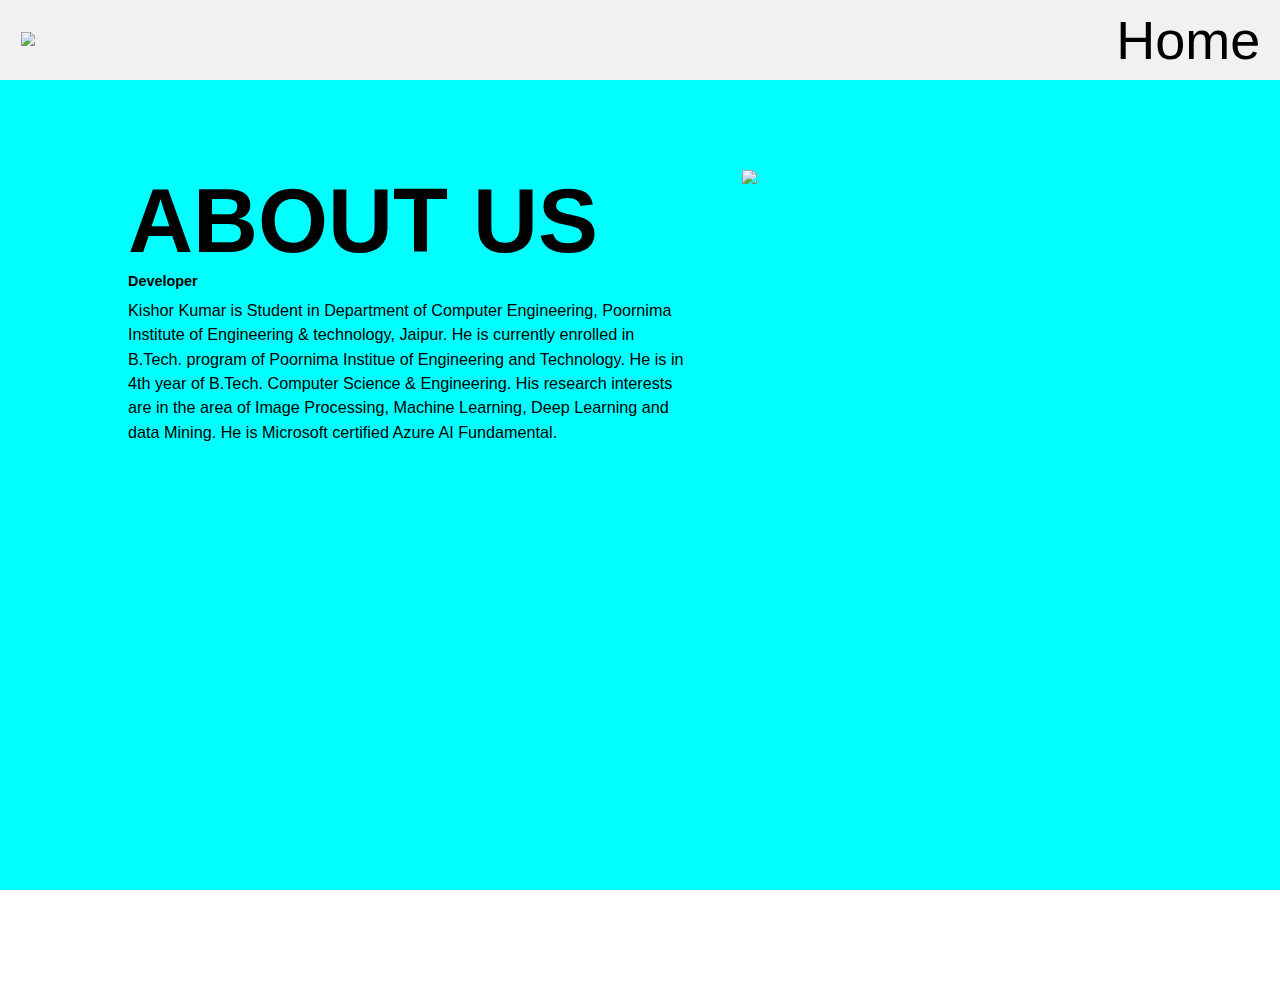
==== templates/aboutus.html @ 663927bd "commit" ====
<!DOCTYPE html>
<html>
<head>
	<title>About Us Section</title>
	<meta charset="utf-8">
	<meta name="viewport" content="width=device-width, initial-scale=1.0">
	<link rel="stylesheet" href="https://pro.fontawesome.com/releases/v5.10.0/css/all.css">
    <link href="https://cdn.jsdelivr.net/npm/bootstrap@5.2.0/dist/css/bootstrap.min.css" rel="stylesheet" integrity="sha384-gH2yIJqKdNHPEq0n4Mqa/HGKIhSkIHeL5AyhkYV8i59U5AR6csBvApHHNl/vI1Bx" crossorigin="anonymous">
<!-- JavaScript Bundle with Popper -->
<script src="https://cdn.jsdelivr.net/npm/bootstrap@5.2.0/dist/js/bootstrap.bundle.min.js" integrity="sha384-A3rJD856KowSb7dwlZdYEkO39Gagi7vIsF0jrRAoQmDKKtQBHUuLZ9AsSv4jD4Xa" crossorigin="anonymous"></script>

	<style>
		html {
	zoom: 90%;
}
body { 
  margin: 0;
  font-family: Arial, Helvetica, sans-serif;
}

.header {
  overflow: hidden;
  background-color: #f1f1f1;
  padding: 20px 10px;
}

.header a {
  float: left;
  color: black;
  text-align: center;
  padding: 12px;
  text-decoration: none;
  font-size: 18px; 
  line-height: 25px;
  border-radius: 4px;
}

.header a.logo {
  font-size: 25px;
  font-weight: bold;
}

.header a:hover {
  background-color: #ddd;
  color: black;
}

.header a.active {
  background-color: dodgerblue;
  color: white;
}

.header-right {
  float: right;
}

@media screen and (max-width: 500px) {
  .header a {
    float: none;
    display: block;
    text-align: left;
  }
  
  .header-right {
    float: none;
  }
}

#header-image-menu{
    top: 10px;
    position: relative;
}

#header-image-menu img{
    width: 100%;
    margin: none;
    padding: none;
}

@import url('https://fonts.googleapis.com/css2?family=Poppins:wght@200;300;400&display=swap');
*{
	margin:0px;
	padding:0px;
	box-sizing: border-box;
	font-family: 'Poppins', sans-serif;
}
.section{
	width: 100%;
	min-height: 100vh;
	background-color: cyan;
}
.container{
	width: 80%;
	display: block;
	margin:auto;
	padding-top: 100px;
}
.content-section{
	float: left;
	width: 55%;
}
.image-section{
	float: right;
	width: 40%;
}
.image-section img{
	width: 100%;
	height: auto;
}
.content-section .title{
	text-transform: uppercase;
	font-size: 28px;
}
.content-section .content h3{
	margin-top: 20px;
	color:#5d5d5d;
	font-size: 21px;
}
.content-section .content p{
	margin-top: 10px;
	font-family: sans-serif;
	font-size: 18px;
	line-height: 1.5;
}
.content-section .content .button{
	margin-top: 30px;
}
.content-section .content .button a{
	background-color: #3d3d3d;
	padding:12px 40px;
	text-decoration: none;
	color:#fff;
	font-size: 25px;
	letter-spacing: 1.5px;
}
.content-section .content .button a:hover{
	background-color: #a52a2a;
	color:#fff;
}
.content-section .social{
	margin: 40px 40px;
}
.content-section .social i{
	color:#a52a2a;
	font-size: 30px;
	padding:0px 10px;
}
.content-section .social i:hover{
	color:#3d3d3d;
}
@media screen and (max-width: 768px){
	.container{
	width: 80%;
	display: block;
	margin:auto;
	padding-top:50px;
}
.content-section{
	float:none;
	width:100%;
	display: block;
	margin:auto;
}
.image-section{
	float:none;
	width:100%;
	
}
.image-section img{
	width: 100%;
	height: auto;
	display: block;
	margin:auto;
}
.content-section .title{
	text-align: center;
	font-size: 19px;
}
.content-section .content .button{
	text-align: center;
}
.content-section .content .button a{
	padding:9px 30px;
}
.content-section .social{
	text-align: center;
}

}


    </style>
</head>	
<body>
    <div class="header">
        <a href="#default" class="logo"><img src="static/image/PIET logo with tagline.jpg" style="width: 500px; height:fit-content" /></a>
        <div class="header-right">
            <a class="btn btn-primary" href="/" style="font-size:60px">Home</a>
    
    
           
        </div>
      </div>
	<div class="section">
		<div class="container">
			<div class="content-section">
				<div class="title">
					<h3 style="font-size:100px;">About Us</h3>
				</div>
				<div class="content" style="widht: 500px;">
					<h4>Developer</h4>
					<p>Kishor Kumar  is Student in Department of Computer Engineering, Poornima Institute of Engineering & technology, Jaipur. He is currently enrolled in B.Tech. program of Poornima Institue of Engineering and Technology. He is in 4th year of B.Tech. Computer Science & Engineering. His research interests are in the area of Image Processing, Machine Learning, Deep Learning and data Mining. He is Microsoft certified Azure AI Fundamental.</p>
				
				</div>
				
			</div>
			<div class="image-section">
				<img src="static/image/kishoreimg (2).jpg">
			</div>
		</div>
	</div>

	
</body>
</html>
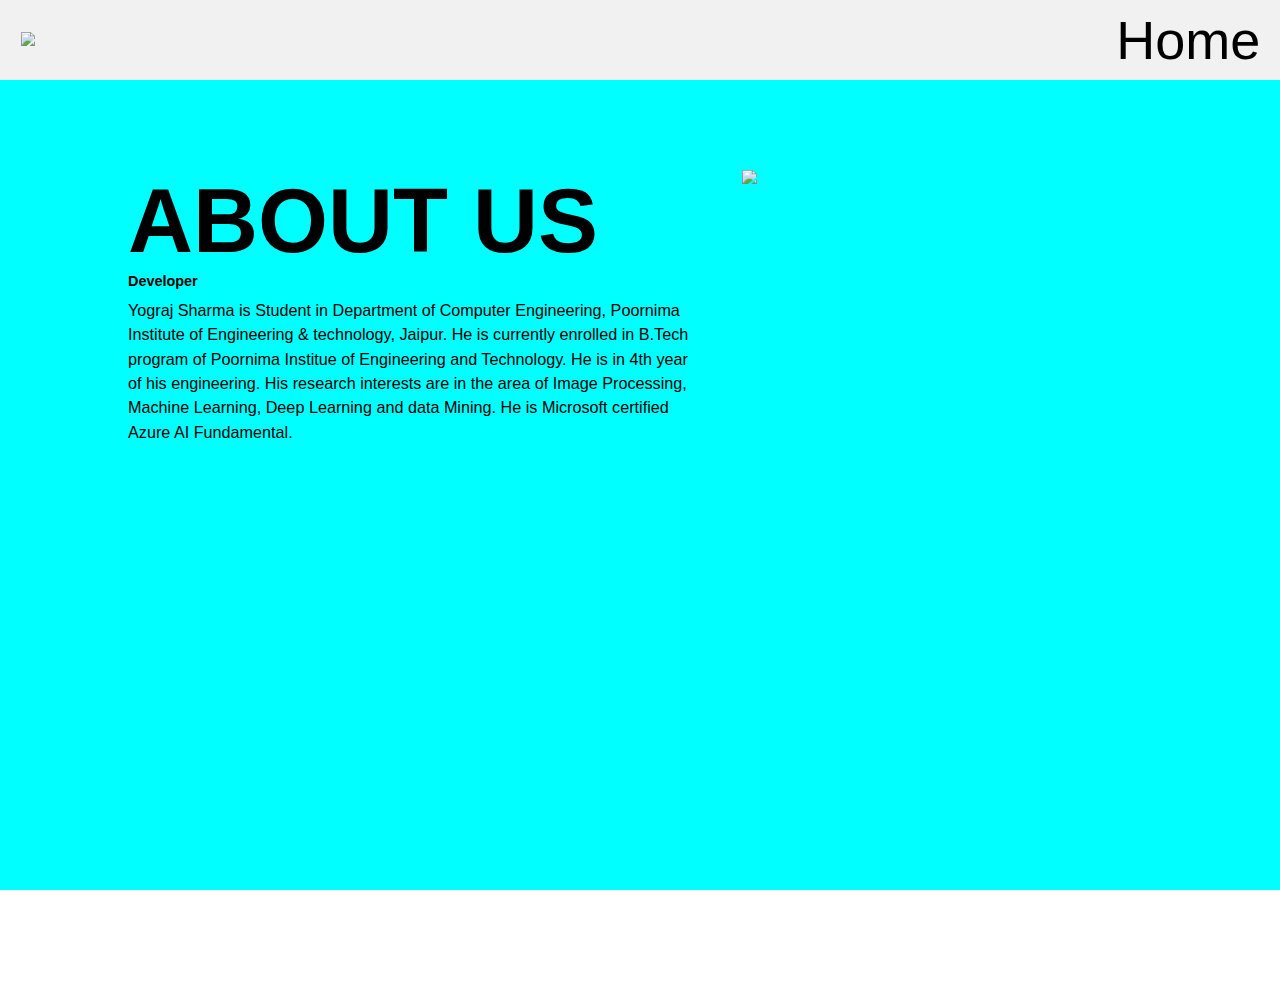
==== commit c7a226c2: "image" ====
--- a/templates/aboutus.html
+++ b/templates/aboutus.html
@@ -209,13 +209,13 @@
 				</div>
 				<div class="content" style="widht: 500px;">
 					<h4>Developer</h4>
-					<p>Kishor Kumar  is Student in Department of Computer Engineering, Poornima Institute of Engineering & technology, Jaipur. He is currently enrolled in B.Tech. program of Poornima Institue of Engineering and Technology. He is in 4th year of B.Tech. Computer Science & Engineering. His research interests are in the area of Image Processing, Machine Learning, Deep Learning and data Mining. He is Microsoft certified Azure AI Fundamental.</p>
+					<p>Yograj Sharma  is Student in Department of Computer Engineering, Poornima Institute of Engineering & technology, Jaipur. He is currently enrolled in B.Tech program of Poornima Institue of Engineering and Technology. He is in 4th year of his engineering. His research interests are in the area of Image Processing, Machine Learning, Deep Learning and data Mining. He is Microsoft certified Azure AI Fundamental.</p>
 				
 				</div>
 				
 			</div>
 			<div class="image-section">
-				<img src="static/image/kishoreimg (2).jpg">
+				<img src="static/image/yograj.jpg">
 			</div>
 		</div>
 	</div>
